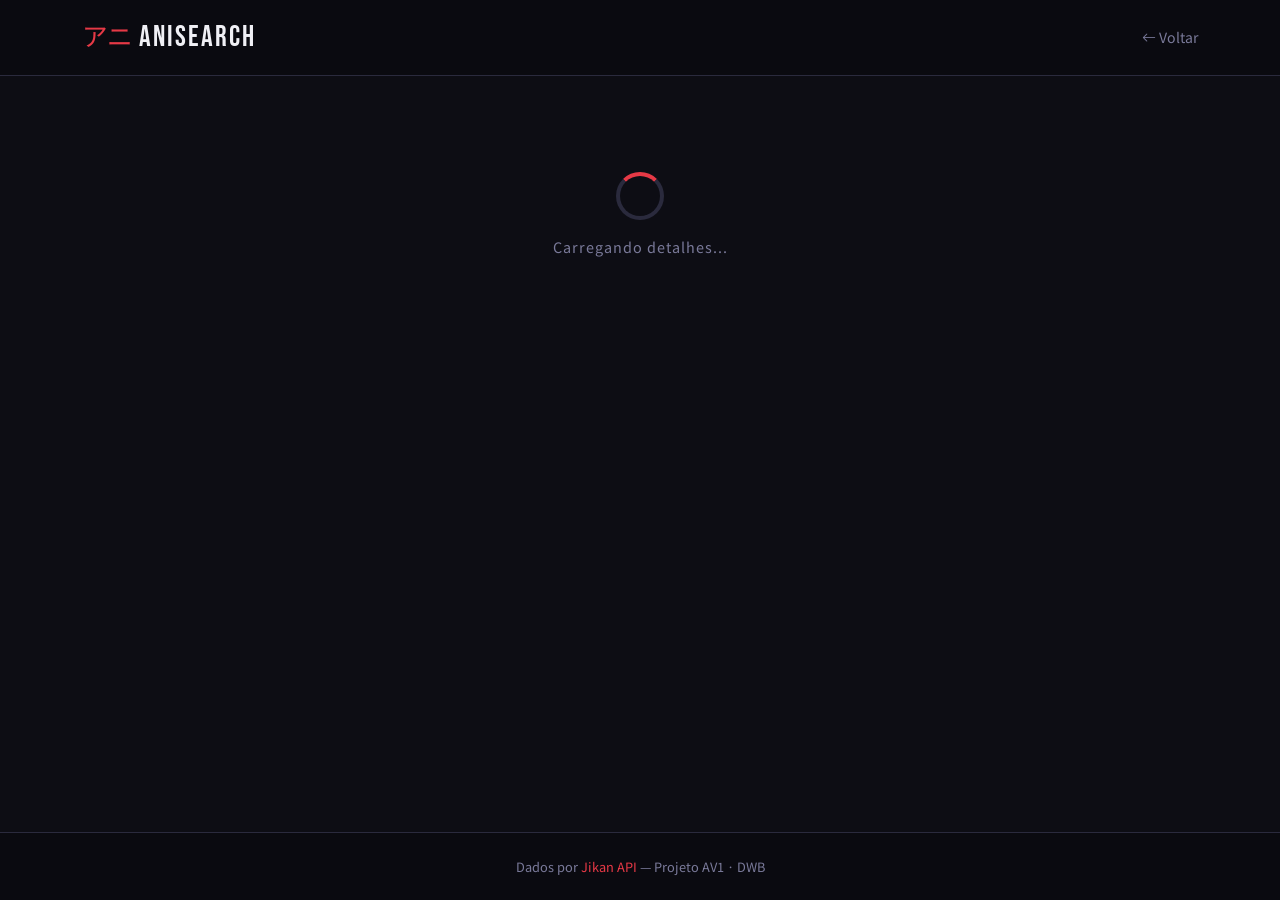
==== detalhes.html @ fddbd91e "Updated files and added new details page" ====
<!DOCTYPE html>
<html lang="pt-BR" data-bs-theme="dark">
  <head>
    <meta charset="UTF-8" />
    <meta name="viewport" content="width=device-width, initial-scale=1.0" />
    <title>AniSearch — Detalhes</title>
    <link href="https://cdn.jsdelivr.net/npm/bootstrap@5.3.3/dist/css/bootstrap.min.css" rel="stylesheet"/>
    <link href="https://cdn.jsdelivr.net/npm/bootstrap-icons@1.11.3/font/bootstrap-icons.min.css" rel="stylesheet"/>
    <link href="https://fonts.googleapis.com/css2?family=Bebas+Neue&family=Noto+Sans+JP:wght@400;700&display=swap" rel="stylesheet"/>
    <link rel="stylesheet" href="css/style.css" />
  </head>
  <body>

    <header class="site-header">
      <div class="container d-flex align-items-center justify-content-between py-3">
        <a href="index.html" class="logo">
          <span class="logo-jp">アニ</span>
          <span class="logo-en">AniSearch</span>
        </a>
        <a href="index.html" class="btn-back">
          <i class="bi bi-arrow-left"></i> Voltar
        </a>
      </div>
    </header>

    <main class="container py-5" style="position:relative;">

      <!-- Banner de fundo — dentro do main, não fixo -->
      <div class="detail-banner-bg" id="detailBanner"></div>

      <!-- Loading -->
      <div id="loadingState" class="text-center py-5" style="position:relative;z-index:1;">
        <div class="spinner-custom mx-auto mb-3"></div>
        <p class="loading-text">Carregando detalhes...</p>
      </div>

      <!-- Erro -->
      <div id="errorState" class="d-none text-center py-5" style="position:relative;z-index:1;">
        <div class="alert-custom text-center mx-auto">
          <i class="bi bi-exclamation-triangle-fill fs-2 mb-2 d-block"></i>
          <p id="errorMessage" class="mb-0">Não foi possível carregar o anime.</p>
          <a href="index.html" class="btn btn-search mt-3 d-inline-block">Voltar ao início</a>
        </div>
      </div>

      <!-- Conteúdo -->
      <div id="animeContent" class="d-none detail-page-wrapper">
        <div class="row g-4">

          <!-- Coluna esquerda -->
          <div class="col-12 col-md-3">
            <div class="detail-poster-wrapper">
              <img id="detailPoster" src="" alt="" class="detail-poster" />
            </div>
            <div class="detail-stats mt-3">
              <div class="stat-item">
                <span class="stat-label">Nota MAL</span>
                <span class="stat-value gold" id="detailScore">—</span>
              </div>
              <div class="stat-item">
                <span class="stat-label">Ranking</span>
                <span class="stat-value" id="detailRank">—</span>
              </div>
              <div class="stat-item">
                <span class="stat-label">Popularidade</span>
                <span class="stat-value" id="detailPopularity">—</span>
              </div>
              <div class="stat-item">
                <span class="stat-label">Membros</span>
                <span class="stat-value" id="detailMembers">—</span>
              </div>
              <div class="stat-item">
                <span class="stat-label">Favoritos</span>
                <span class="stat-value" id="detailFavorites">—</span>
              </div>
            </div>
          </div>

          <!-- Coluna direita -->
          <div class="col-12 col-md-9">
            <div class="detail-header">
              <h1 class="detail-title" id="detailTitle">—</h1>
              <p class="detail-title-jp" id="detailTitleJp"></p>
              <div class="detail-badges" id="detailBadges"></div>
            </div>

            <div class="detail-section">
              <h3 class="detail-section-title">Sinopse</h3>
              <p class="detail-synopsis" id="detailSynopsis">—</p>
            </div>

            <div class="detail-info-grid" id="detailInfoGrid"></div>

            <div class="detail-section" id="genresSection">
              <h3 class="detail-section-title">Gêneros</h3>
              <div class="detail-genres" id="detailGenres"></div>
            </div>

            <div class="detail-section d-none" id="trailerSection">
              <h3 class="detail-section-title">Trailer</h3>
              <div class="trailer-wrapper">
                <iframe id="detailTrailer" src="" allowfullscreen
                  allow="accelerometer; autoplay; clipboard-write; encrypted-media; gyroscope; picture-in-picture">
                </iframe>
              </div>
            </div>

            <div class="mt-4">
              <a id="detailMALLink" href="#" target="_blank" class="btn-mal">
                <i class="bi bi-box-arrow-up-right"></i> Ver no MyAnimeList
              </a>
            </div>
          </div>

        </div>
      </div>
    </main>

    <footer class="site-footer text-center py-4">
      <p class="mb-0">Dados por <a href="https://jikan.moe" target="_blank">Jikan API</a> &mdash; Projeto AV1 · DWB</p>
    </footer>

    <script src="https://cdn.jsdelivr.net/npm/bootstrap@5.3.3/dist/js/bootstrap.bundle.min.js"></script>
    <script src="js/detalhes.js"></script>
  </body>
</html>
---- css/style.css ----
/* ============================================================
   AniSearch — style.css
   ============================================================ */

:root {
  --bg-base:      #0d0d14;
  --bg-card:      #15151f;
  --bg-header:    #0a0a10;
  --border:       #2a2a3d;
  --accent:       #e63946;
  --accent-glow:  rgba(230, 57, 70, 0.35);
  --gold:         #f4c542;
  --text-primary: #f0f0f5;
  --text-muted:   #7a7a9a;
  --radius:       10px;
  --font-display: 'Bebas Neue', sans-serif;
  --font-body:    'Noto Sans JP', sans-serif;
}

[data-bs-theme="dark"] {
  --bs-body-bg:      #0d0d14;
  --bs-body-color:   #f0f0f5;
  --bs-border-color: #2a2a3d;
}

*, *::before, *::after { box-sizing: border-box; }
html { scroll-behavior: smooth; }

body {
  background-color: var(--bg-base) !important;
  color: var(--text-primary) !important;
  font-family: var(--font-body);
  min-height: 100vh;
  display: flex;
  flex-direction: column;
}

main { flex: 1; }
a { text-decoration: none; color: inherit; }

/* ── Header ─────────────────────────────────────────────────── */
.site-header {
  background-color: var(--bg-header);
  border-bottom: 1px solid var(--border);
  position: sticky;
  top: 0;
  z-index: 100;
  backdrop-filter: blur(8px);
}
.logo { display: flex; align-items: baseline; gap: 6px; text-decoration: none; }
.logo-jp { font-size: 1.6rem; color: var(--accent); line-height: 1; }
.logo-en { font-family: var(--font-display); font-size: 1.8rem; letter-spacing: 2px; color: var(--text-primary); }
.header-sub { font-size: 0.75rem; color: var(--text-muted); }
.header-sub a { color: var(--accent); }
.btn-back { color: var(--text-muted); font-size: 0.88rem; transition: color 0.2s; }
.btn-back:hover { color: var(--accent); }

/* ── Hero ───────────────────────────────────────────────────── */
.hero-section {
  padding: 3.5rem 0 3rem;
  background: radial-gradient(ellipse 80% 60% at 50% -10%, rgba(230,57,70,0.12) 0%, transparent 70%), var(--bg-base);
}
.hero-title {
  font-family: var(--font-display);
  font-size: clamp(2rem, 5vw, 3.5rem);
  letter-spacing: 3px;
  text-shadow: 0 0 40px var(--accent-glow);
  margin-bottom: 0.5rem;
}
.hero-sub { color: var(--text-muted); font-size: 0.95rem; }
.search-wrapper { max-width: 600px; }
.search-input {
  background-color: #1a1a28 !important;
  border: 1px solid var(--border) !important;
  color: var(--text-primary) !important;
  padding: 0.75rem 1rem;
  font-family: var(--font-body);
  font-size: 0.95rem;
  transition: border-color 0.2s, box-shadow 0.2s;
}
.search-input::placeholder { color: var(--text-muted) !important; }
.search-input:focus {
  border-color: var(--accent) !important;
  box-shadow: 0 0 0 3px var(--accent-glow) !important;
  outline: none;
}
.btn-search {
  background-color: var(--accent);
  color: #fff; border: none;
  padding: 0 1.4rem;
  font-family: var(--font-display);
  font-size: 1rem; letter-spacing: 1px;
  transition: background-color 0.2s, box-shadow 0.2s;
}
.btn-search:hover { background-color: #c1121f; box-shadow: 0 0 16px var(--accent-glow); color: #fff; }

/* ── Filtros ────────────────────────────────────────────────── */
.filters-section {
  background-color: var(--bg-header);
  border-bottom: 1px solid var(--border);
  padding: 0.75rem 0;
}
.filters-bar { display: flex; align-items: center; flex-wrap: wrap; gap: 0.75rem; }
.filter-group { display: flex; align-items: center; gap: 0.4rem; }
.filter-label { font-size: 0.75rem; color: var(--text-muted); white-space: nowrap; }
.filter-select {
  background-color: #1a1a28;
  border: 1px solid var(--border);
  color: var(--text-primary);
  border-radius: 6px;
  padding: 4px 10px;
  font-size: 0.82rem;
  font-family: var(--font-body);
  cursor: pointer;
  transition: border-color 0.2s;
}
.filter-select:focus { border-color: var(--accent); outline: none; box-shadow: 0 0 0 2px var(--accent-glow); }
.filter-select option { background-color: #1a1a28; }
.btn-filter-clear {
  background: transparent;
  border: 1px solid var(--border);
  color: var(--text-muted);
  font-size: 0.8rem; padding: 4px 12px;
  border-radius: 6px;
  transition: border-color 0.2s, color 0.2s;
  margin-left: auto;
}
.btn-filter-clear:hover { border-color: var(--accent); color: var(--accent); }

/* ── Estados ────────────────────────────────────────────────── */
.spinner-custom {
  width: 48px; height: 48px;
  border: 4px solid var(--border);
  border-top-color: var(--accent);
  border-radius: 50%;
  animation: spin 0.8s linear infinite;
}
@keyframes spin { to { transform: rotate(360deg); } }
.loading-text { color: var(--text-muted); font-size: 0.9rem; letter-spacing: 1px; }
.alert-custom {
  background-color: rgba(230,57,70,0.1);
  border: 1px solid rgba(230,57,70,0.3);
  border-radius: var(--radius); color: #ff8a8a;
  padding: 2rem; max-width: 480px;
}
.empty-text { color: var(--text-muted); font-size: 0.95rem; }

/* ── Resultados ─────────────────────────────────────────────── */
.section-title { font-family: var(--font-display); font-size: 1.6rem; letter-spacing: 2px; }
.results-badge {
  background-color: var(--bg-card);
  border: 1px solid var(--border);
  color: var(--text-muted);
  font-size: 0.8rem; padding: 4px 12px; border-radius: 50px;
}

/* ── Cards ──────────────────────────────────────────────────── */
.anime-card-link { display: block; height: 100%; }
.anime-card {
  background-color: var(--bg-card);
  border: 1px solid var(--border);
  border-radius: var(--radius); overflow: hidden;
  transition: transform 0.2s, border-color 0.2s, box-shadow 0.2s;
  height: 100%;
}
.anime-card:hover {
  transform: translateY(-5px);
  border-color: var(--accent);
  box-shadow: 0 8px 24px rgba(0,0,0,0.5), 0 0 0 1px var(--accent-glow);
}
.anime-card-img-wrapper {
  position: relative; aspect-ratio: 3 / 4;
  overflow: hidden; background-color: #1a1a28;
}
.anime-card-img-wrapper img {
  width: 100%; height: 100%; object-fit: cover;
  display: block; transition: transform 0.3s;
}
.anime-card:hover .anime-card-img-wrapper img { transform: scale(1.04); }
.anime-score {
  position: absolute; bottom: 6px; right: 6px;
  background-color: rgba(10,10,16,0.85); color: var(--gold);
  font-size: 0.72rem; font-weight: 700;
  padding: 2px 7px; border-radius: 4px; backdrop-filter: blur(4px);
}
.anime-type-badge {
  position: absolute; top: 6px; left: 6px;
  background-color: rgba(230,57,70,0.85); color: #fff;
  font-size: 0.65rem; font-weight: 700;
  padding: 2px 7px; border-radius: 4px;
  text-transform: uppercase; letter-spacing: 0.5px;
}
.anime-card-body { padding: 10px 10px 12px; }
.anime-title {
  font-size: 0.82rem; font-weight: 700;
  margin-bottom: 4px; line-height: 1.35;
  display: -webkit-box;
  -webkit-line-clamp: 2; -webkit-box-orient: vertical; overflow: hidden;
}
.anime-meta { font-size: 0.72rem; color: var(--text-muted); margin-bottom: 0; }

/* ── Paginação ──────────────────────────────────────────────── */
.pagination-wrapper {
  display: flex;
  flex-direction: column;
  align-items: center;
  gap: 0.75rem;
  margin-top: 2.5rem;
}

.pagination-info {
  font-size: 0.8rem;
  color: var(--text-muted);
}

.pagination-controls {
  display: flex;
  align-items: center;
  gap: 6px;
  flex-wrap: wrap;
  justify-content: center;
}

.page-btn {
  min-width: 38px; height: 38px;
  background-color: var(--bg-card);
  border: 1px solid var(--border);
  color: var(--text-primary);
  border-radius: 8px;
  font-size: 0.85rem;
  font-family: var(--font-body);
  cursor: pointer;
  padding: 0 10px;
  transition: border-color 0.15s, background-color 0.15s, color 0.15s;
  display: flex; align-items: center; justify-content: center; gap: 4px;
}
.page-btn:hover:not(:disabled) {
  border-color: var(--accent);
  color: var(--accent);
}
.page-btn.active {
  background-color: var(--accent);
  border-color: var(--accent);
  color: #fff;
  font-weight: 700;
}
.page-btn:disabled {
  opacity: 0.35;
  cursor: not-allowed;
}
.page-btn.ellipsis {
  background: transparent;
  border-color: transparent;
  cursor: default;
  color: var(--text-muted);
}

/* Animação de entrada */
@keyframes fadeInUp {
  from { opacity: 0; transform: translateY(16px); }
  to   { opacity: 1; transform: translateY(0); }
}
.card-fade-in { animation: fadeInUp 0.35s ease both; }

/* ── Página de Detalhes ─────────────────────────────────────── */

/* Banner de fundo — fica atrás do conteúdo, não fixo */
.detail-banner-bg {
  position: absolute;
  top: 0; left: 0; right: 0;
  height: 340px;
  background-size: cover;
  background-position: center top;
  filter: blur(40px) brightness(0.18) saturate(1.4);
  z-index: 0;
  pointer-events: none;
}

.detail-page-wrapper {
  position: relative;
  z-index: 1;
}

.detail-poster-wrapper {
  border-radius: var(--radius); overflow: hidden;
  border: 2px solid var(--border);
  box-shadow: 0 8px 32px rgba(0,0,0,0.6);
}
.detail-poster { width: 100%; display: block; }

.detail-stats {
  background-color: var(--bg-card);
  border: 1px solid var(--border);
  border-radius: var(--radius); padding: 1rem;
}
.stat-item {
  display: flex; justify-content: space-between; align-items: center;
  padding: 6px 0; border-bottom: 1px solid var(--border);
}
.stat-item:last-child { border-bottom: none; }
.stat-label { font-size: 0.75rem; color: var(--text-muted); }
.stat-value { font-size: 0.85rem; font-weight: 700; }
.stat-value.gold { color: var(--gold); }

.detail-header { margin-bottom: 1.5rem; }
.detail-title {
  font-family: var(--font-display);
  font-size: clamp(1.6rem, 4vw, 2.8rem);
  letter-spacing: 2px; line-height: 1.1; margin-bottom: 4px;
}
.detail-title-jp { color: var(--text-muted); font-size: 0.9rem; margin-bottom: 0.75rem; }

.detail-badges { display: flex; gap: 8px; flex-wrap: wrap; }
.detail-badge {
  font-size: 0.72rem; font-weight: 700;
  padding: 3px 10px; border-radius: 4px;
  text-transform: uppercase; letter-spacing: 0.5px;
}
.badge-type   { background-color: rgba(230,57,70,0.2); color: #ff8a8a; border: 1px solid rgba(230,57,70,0.4); }
.badge-status { background-color: rgba(100,200,100,0.15); color: #7ecf7e; border: 1px solid rgba(100,200,100,0.3); }
.badge-rating { background-color: rgba(244,197,66,0.15); color: var(--gold); border: 1px solid rgba(244,197,66,0.3); }

.detail-section { margin-bottom: 1.75rem; }
.detail-section-title {
  font-family: var(--font-display); font-size: 1.2rem;
  letter-spacing: 1.5px; color: var(--text-muted);
  text-transform: uppercase; margin-bottom: 0.75rem;
  padding-bottom: 6px; border-bottom: 1px solid var(--border);
}
.detail-synopsis { line-height: 1.75; font-size: 0.92rem; color: #c8c8d8; }

.detail-info-grid {
  display: grid;
  grid-template-columns: repeat(auto-fill, minmax(160px, 1fr));
  gap: 0.75rem; margin-bottom: 1.75rem;
}
.info-item {
  background-color: var(--bg-card);
  border: 1px solid var(--border);
  border-radius: 8px; padding: 10px 14px;
}
.info-label { display: block; font-size: 0.7rem; color: var(--text-muted); text-transform: uppercase; letter-spacing: 0.5px; margin-bottom: 3px; }
.info-value { font-size: 0.88rem; font-weight: 700; }

.detail-genres { display: flex; flex-wrap: wrap; gap: 8px; }
.genre-tag {
  background-color: rgba(230,57,70,0.1);
  border: 1px solid rgba(230,57,70,0.3);
  color: #ff8a8a; font-size: 0.78rem;
  padding: 4px 12px; border-radius: 50px;
  transition: background-color 0.2s;
}
.genre-tag:hover { background-color: rgba(230,57,70,0.25); color: #ff8a8a; }

.trailer-wrapper {
  border-radius: var(--radius); overflow: hidden;
  border: 1px solid var(--border); aspect-ratio: 16 / 9;
}
.trailer-wrapper iframe { width: 100%; height: 100%; border: none; display: block; }

.btn-mal {
  background-color: #2e51a2; color: #fff;
  border: none; padding: 10px 24px;
  border-radius: 8px; font-size: 0.88rem; font-weight: 700;
  transition: background-color 0.2s, box-shadow 0.2s;
}
.btn-mal:hover { background-color: #1f3b7d; color: #fff; box-shadow: 0 4px 16px rgba(46,81,162,0.4); }

/* ── Footer ─────────────────────────────────────────────────── */
.site-footer {
  background-color: var(--bg-header);
  border-top: 1px solid var(--border);
  color: var(--text-muted); font-size: 0.8rem;
}
.site-footer a { color: var(--accent); }

/* ── Responsivo ─────────────────────────────────────────────── */
@media (max-width: 576px) {
  .hero-section { padding: 2.5rem 0 2rem; }
  .logo-en { font-size: 1.4rem; }
  .filters-bar { gap: 0.5rem; }
  .detail-info-grid { grid-template-columns: 1fr 1fr; }
  .page-btn { min-width: 32px; height: 32px; font-size: 0.78rem; }
}
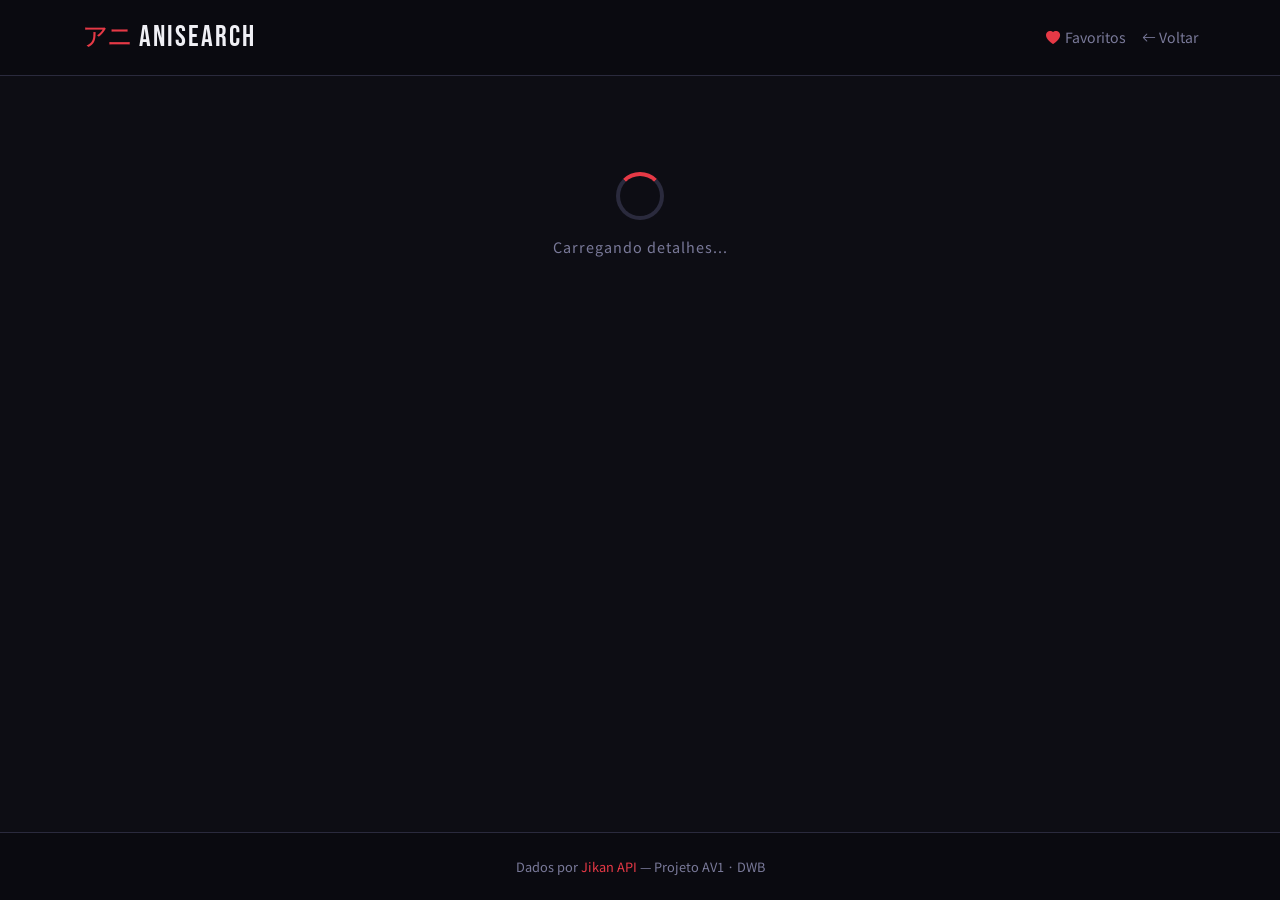
==== commit dc40ddb3: "Add favorites feature and update pages" ====
--- a/detalhes.html
+++ b/detalhes.html
@@ -17,24 +17,25 @@
           <span class="logo-jp">アニ</span>
           <span class="logo-en">AniSearch</span>
         </a>
-        <a href="index.html" class="btn-back">
-          <i class="bi bi-arrow-left"></i> Voltar
-        </a>
+        <div class="d-flex align-items-center gap-3">
+          <a href="favoritos.html" class="header-fav-link">
+            <i class="bi bi-heart-fill"></i> Favoritos
+          </a>
+          <a href="index.html" class="btn-back">
+            <i class="bi bi-arrow-left"></i> Voltar
+          </a>
+        </div>
       </div>
     </header>
 
     <main class="container py-5" style="position:relative;">
-
-      <!-- Banner de fundo — dentro do main, não fixo -->
       <div class="detail-banner-bg" id="detailBanner"></div>
 
-      <!-- Loading -->
       <div id="loadingState" class="text-center py-5" style="position:relative;z-index:1;">
         <div class="spinner-custom mx-auto mb-3"></div>
         <p class="loading-text">Carregando detalhes...</p>
       </div>
 
-      <!-- Erro -->
       <div id="errorState" class="d-none text-center py-5" style="position:relative;z-index:1;">
         <div class="alert-custom text-center mx-auto">
           <i class="bi bi-exclamation-triangle-fill fs-2 mb-2 d-block"></i>
@@ -43,11 +44,9 @@
         </div>
       </div>
 
-      <!-- Conteúdo -->
       <div id="animeContent" class="d-none detail-page-wrapper">
         <div class="row g-4">
 
-          <!-- Coluna esquerda -->
           <div class="col-12 col-md-3">
             <div class="detail-poster-wrapper">
               <img id="detailPoster" src="" alt="" class="detail-poster" />
@@ -76,7 +75,6 @@
             </div>
           </div>
 
-          <!-- Coluna direita -->
           <div class="col-12 col-md-9">
             <div class="detail-header">
               <h1 class="detail-title" id="detailTitle">—</h1>
@@ -105,7 +103,11 @@
               </div>
             </div>
 
-            <div class="mt-4">
+            <!-- Botões de ação -->
+            <div class="d-flex gap-3 flex-wrap mt-4">
+              <button id="btnFavoritar" type="button" class="btn-fav">
+                <i class="bi bi-heart"></i> Favoritar
+              </button>
               <a id="detailMALLink" href="#" target="_blank" class="btn-mal">
                 <i class="bi bi-box-arrow-up-right"></i> Ver no MyAnimeList
               </a>
@@ -116,6 +118,11 @@
       </div>
     </main>
 
+    <!-- Toast de feedback -->
+    <div id="favToast" class="fav-toast">
+      <span id="favToastMsg"></span>
+    </div>
+
     <footer class="site-footer text-center py-4">
       <p class="mb-0">Dados por <a href="https://jikan.moe" target="_blank">Jikan API</a> &mdash; Projeto AV1 · DWB</p>
     </footer>
--- a/css/style.css
+++ b/css/style.css
@@ -382,3 +382,135 @@
   .detail-info-grid { grid-template-columns: 1fr 1fr; }
   .page-btn { min-width: 32px; height: 32px; font-size: 0.78rem; }
 }
+
+/* ── Favoritos ──────────────────────────────────────────────── */
+
+/* Link no header */
+.header-fav-link {
+  color: var(--text-muted);
+  font-size: 0.88rem;
+  transition: color 0.2s;
+  display: flex; align-items: center; gap: 5px;
+}
+.header-fav-link:hover { color: var(--accent); }
+.header-fav-link .bi-heart-fill { color: var(--accent); }
+
+/* Botão favoritar na página de detalhes */
+.btn-fav {
+  background: transparent;
+  border: 1px solid var(--accent);
+  color: var(--accent);
+  padding: 10px 24px;
+  border-radius: 8px;
+  font-size: 0.88rem; font-weight: 700;
+  cursor: pointer;
+  display: inline-flex; align-items: center; gap: 8px;
+  transition: background-color 0.2s, color 0.2s, box-shadow 0.2s;
+}
+.btn-fav:hover {
+  background-color: var(--accent);
+  color: #fff;
+  box-shadow: 0 0 16px var(--accent-glow);
+}
+.btn-fav-ativo {
+  background-color: var(--accent);
+  border: 1px solid var(--accent);
+  color: #fff;
+  padding: 10px 24px;
+  border-radius: 8px;
+  font-size: 0.88rem; font-weight: 700;
+  cursor: pointer;
+  display: inline-flex; align-items: center; gap: 8px;
+  transition: background-color 0.2s, opacity 0.2s;
+}
+.btn-fav-ativo:hover { opacity: 0.8; }
+
+/* Toast de feedback */
+.fav-toast {
+  position: fixed;
+  bottom: 2rem; left: 50%;
+  transform: translateX(-50%) translateY(20px);
+  background-color: #1e1e2e;
+  border: 1px solid var(--border);
+  color: var(--text-primary);
+  padding: 12px 24px;
+  border-radius: 50px;
+  font-size: 0.88rem;
+  box-shadow: 0 4px 24px rgba(0,0,0,0.5);
+  opacity: 0;
+  pointer-events: none;
+  transition: opacity 0.3s, transform 0.3s;
+  z-index: 999;
+  white-space: nowrap;
+}
+.fav-toast.show {
+  opacity: 1;
+  transform: translateX(-50%) translateY(0);
+}
+
+/* Card de favorito com botão de remover */
+.fav-card { position: relative; }
+.btn-remover-fav {
+  position: absolute;
+  top: 6px; right: 6px;
+  background-color: rgba(10,10,16,0.8);
+  border: none;
+  color: var(--accent);
+  width: 30px; height: 30px;
+  border-radius: 50%;
+  cursor: pointer;
+  display: flex; align-items: center; justify-content: center;
+  font-size: 0.8rem;
+  transition: background-color 0.2s, transform 0.2s;
+  z-index: 2;
+  backdrop-filter: blur(4px);
+}
+.btn-remover-fav:hover {
+  background-color: var(--accent);
+  color: #fff;
+  transform: scale(1.15);
+}
+
+/* Botão limpar tudo */
+.btn-limpar-tudo {
+  background: transparent;
+  border: 1px solid #444;
+  color: var(--text-muted);
+  font-size: 0.8rem; padding: 5px 14px;
+  border-radius: 6px; cursor: pointer;
+  display: inline-flex; align-items: center; gap: 6px;
+  transition: border-color 0.2s, color 0.2s;
+}
+.btn-limpar-tudo:hover { border-color: var(--accent); color: var(--accent); }
+
+/* Modal de confirmação */
+.modal-overlay {
+  position: fixed; inset: 0;
+  background-color: rgba(0,0,0,0.75);
+  display: flex; align-items: center; justify-content: center;
+  z-index: 500;
+  backdrop-filter: blur(4px);
+}
+.modal-box {
+  background-color: #1a1a2e;
+  border: 1px solid var(--border);
+  border-radius: var(--radius);
+  padding: 2rem; max-width: 380px; width: 90%;
+  text-align: center;
+}
+.modal-title { font-family: var(--font-display); font-size: 1.5rem; letter-spacing: 1px; margin-bottom: 0.75rem; }
+.modal-text { color: var(--text-muted); font-size: 0.88rem; margin-bottom: 1.5rem; }
+.btn-modal-cancel {
+  background: transparent; border: 1px solid var(--border);
+  color: var(--text-muted); padding: 8px 20px;
+  border-radius: 8px; cursor: pointer; font-size: 0.88rem;
+  transition: border-color 0.2s, color 0.2s;
+}
+.btn-modal-cancel:hover { border-color: #fff; color: #fff; }
+.btn-modal-confirm {
+  background-color: var(--accent); border: none; color: #fff;
+  padding: 8px 20px; border-radius: 8px; cursor: pointer;
+  font-size: 0.88rem; font-weight: 700;
+  transition: background-color 0.2s;
+}
+.btn-modal-confirm:hover { background-color: #c1121f; }
